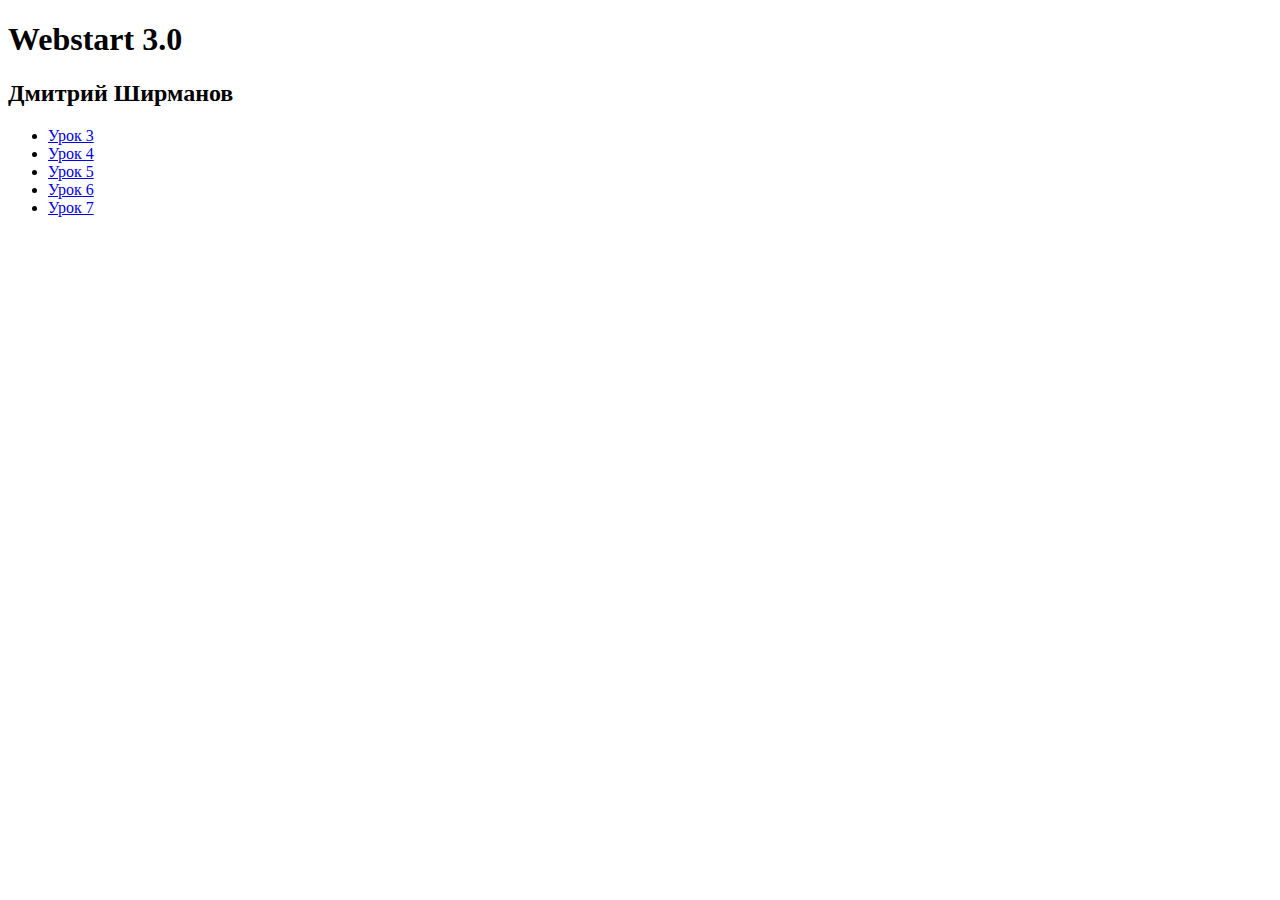
==== index.html @ ac6bb141 "Исправил еще раз  ссылку на 7 урок на главной" ====
<!DOCTYPE html>
<html lang="ru">
<head>
  <meta charset="UTF-8">
  <meta name="viewport" content="width=device-width, initial-scale=1.0">
  <meta http-equiv="X-UA-Compatible" content="ie=edge">
  <title>Webstart 3.0</title>
</head>
<body>
  <h1>Webstart 3.0</h1>
  <h2>Дмитрий Ширманов</h2>
  <ul>
    <li>
      <a href="./lesson_3/src/index.html">Урок 3</a>
    </li>
    <li>
      <a href="./lesson_4/index.html">Урок 4</a>
    </li>
    <li>
      <a href="./lesson_5/index.html">Урок 5</a>
    </li>
    <li>
      <a href="./lesson_6/index.html">Урок 6</a>
    </li>
    <li>
        <a href="./lesson_7/index.html">Урок 7</a>
    </li>    
  </ul>
</body>
</html>
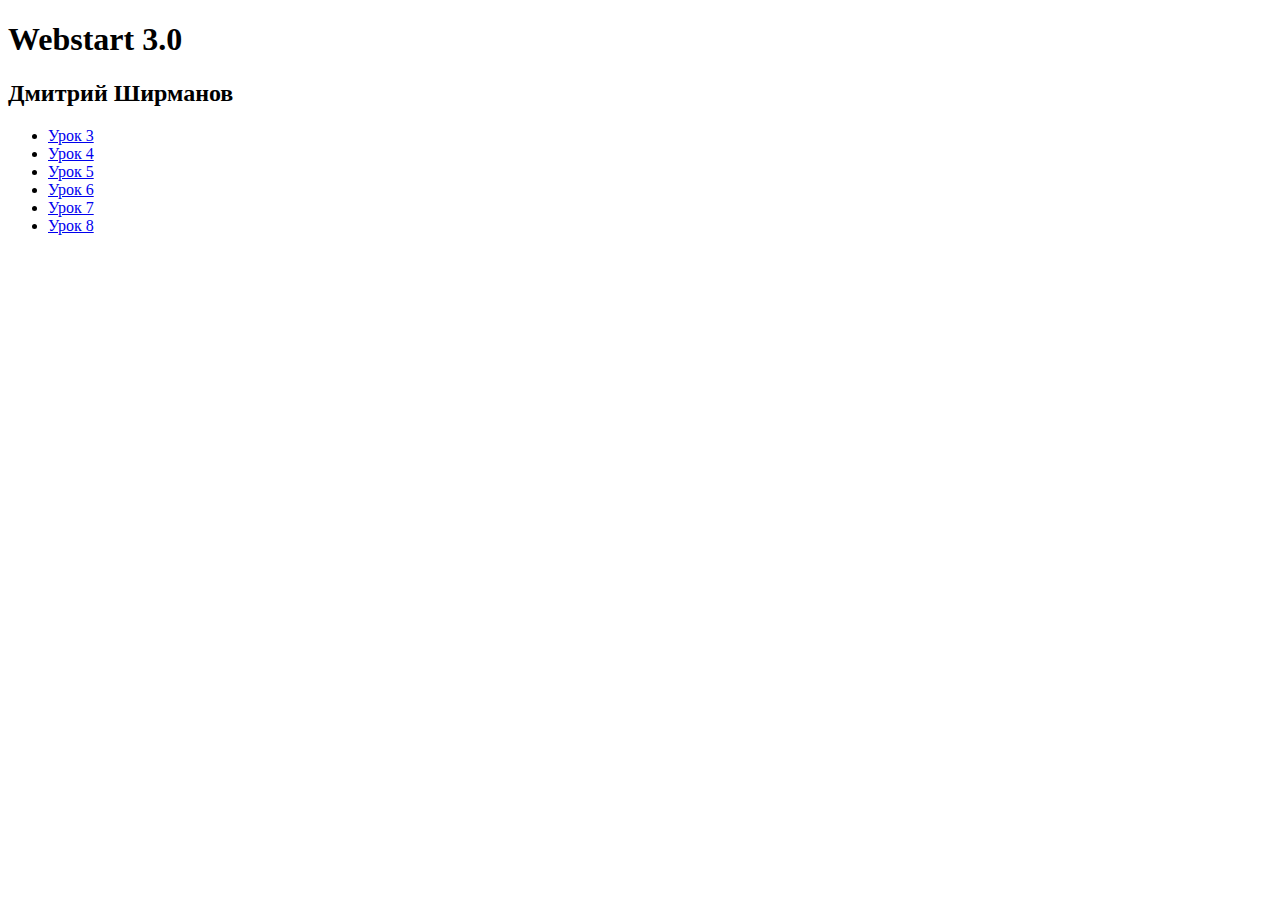
==== commit 156f98fb: "Добавил ссылку на 8 урок на главной" ====
--- a/index.html
+++ b/index.html
@@ -24,7 +24,10 @@
     </li>
     <li>
         <a href="./lesson_7/index.html">Урок 7</a>
-    </li>    
+    </li> 
+    <li>
+        <a href="./lesson_8/index.html">Урок 8</a>
+    </li>      
   </ul>
 </body>
 </html>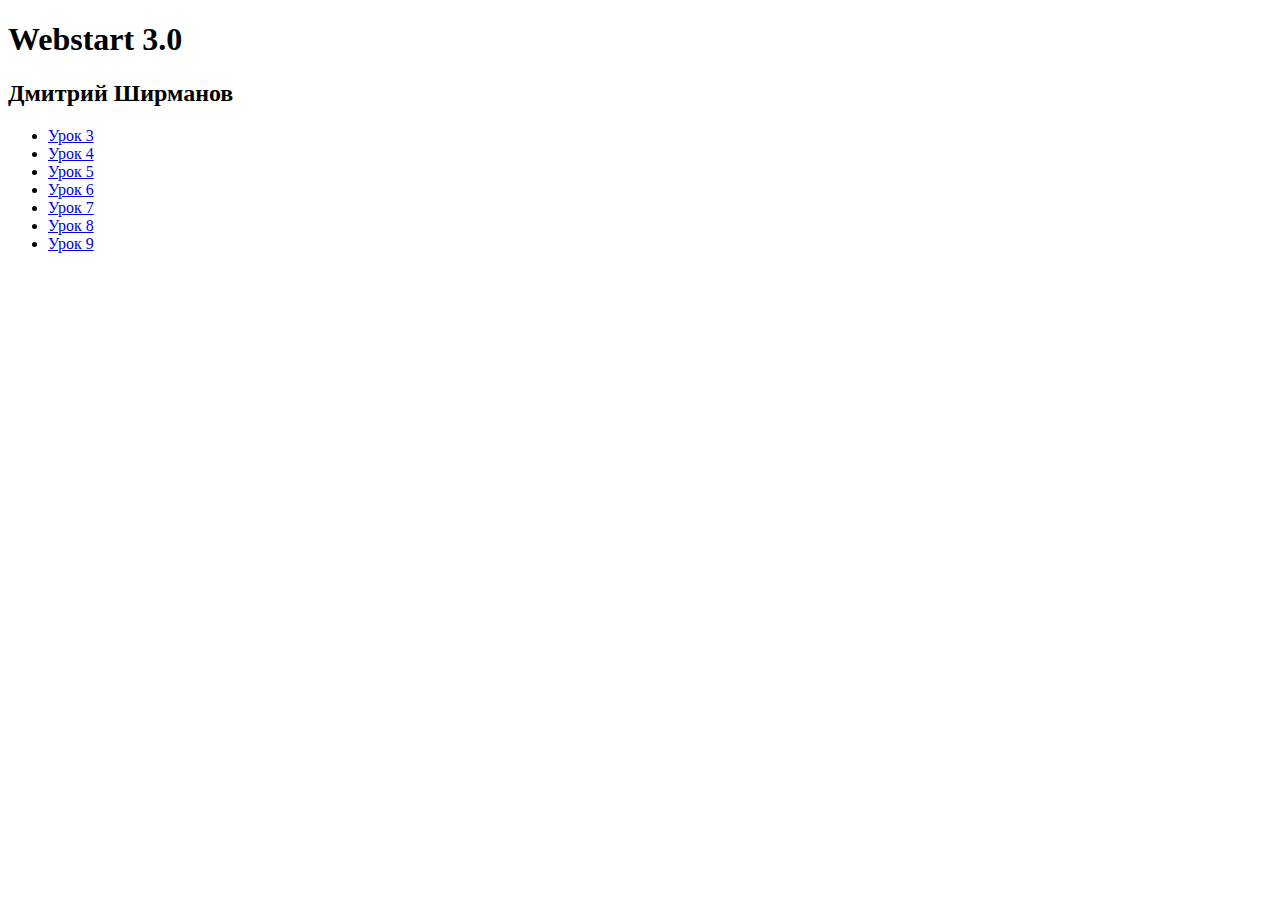
==== commit a7f93854: "Добавил ссылку на 9 урок на главной" ====
--- a/index.html
+++ b/index.html
@@ -27,7 +27,10 @@
     </li> 
     <li>
         <a href="./lesson_8/index.html">Урок 8</a>
-    </li>      
+    </li>
+    <li>
+        <a href="./lesson_8/index.html">Урок 9</a>
+    </li>         
   </ul>
 </body>
 </html>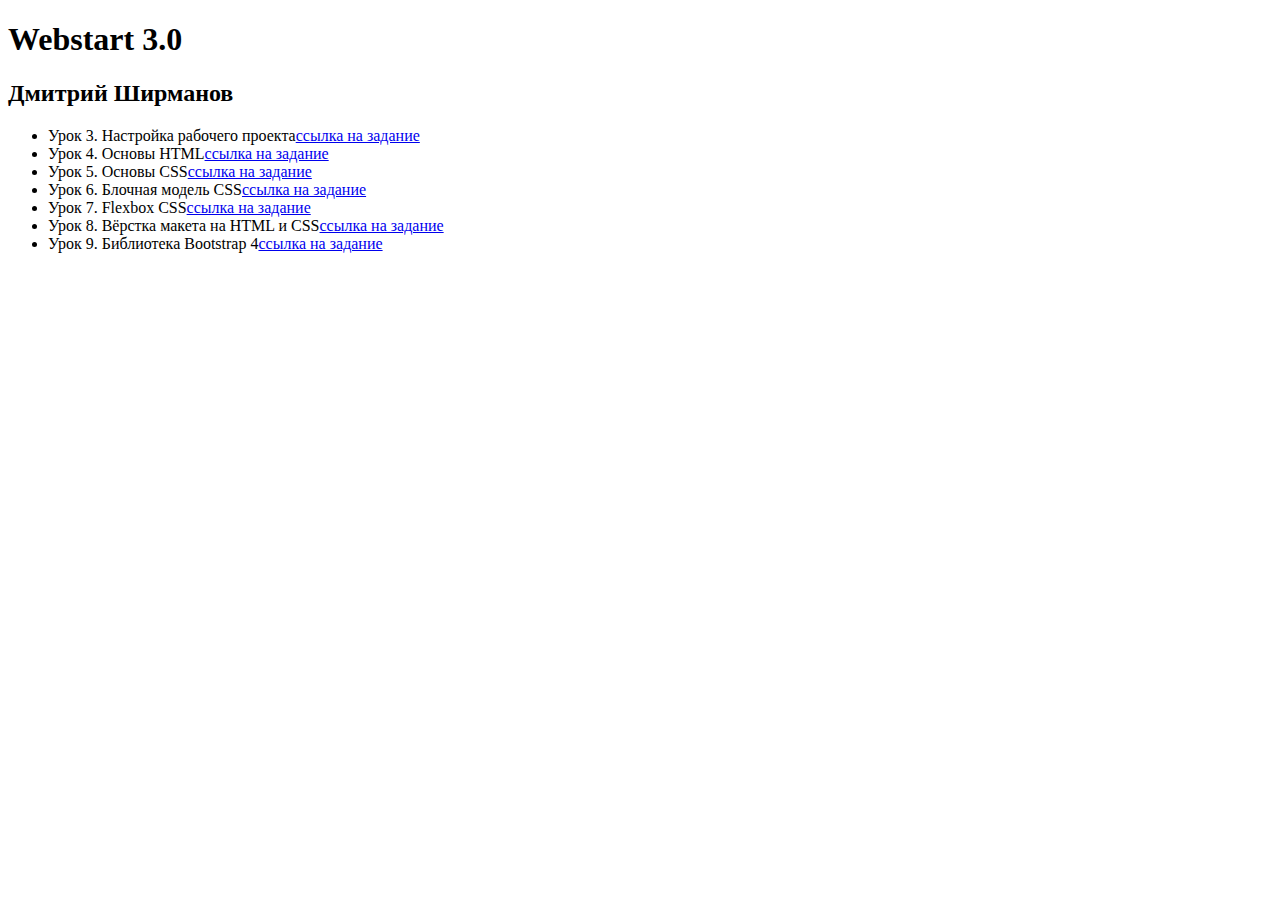
==== commit 1fd5db5c: "Исправил ссылки на главной" ====
--- a/index.html
+++ b/index.html
@@ -11,25 +11,25 @@
   <h2>Дмитрий Ширманов</h2>
   <ul>
     <li>
-      <a href="./lesson_3/src/index.html">Урок 3</a>
+      Урок 3. Настройка рабочего проекта<a href="./lesson_3/src/index.html">ссылка на задание</a>
     </li>
     <li>
-      <a href="./lesson_4/index.html">Урок 4</a>
+      Урок 4. Основы HTML<a href="./lesson_4/index.html">ссылка на задание</a>
     </li>
     <li>
-      <a href="./lesson_5/index.html">Урок 5</a>
+      Урок 5. Основы CSS<a href="./lesson_5/index.html">ссылка на задание</a>
     </li>
     <li>
-      <a href="./lesson_6/index.html">Урок 6</a>
+      Урок 6. Блочная модель CSS<a href="./lesson_6/index.html">ссылка на задание</a>
     </li>
     <li>
-        <a href="./lesson_7/index.html">Урок 7</a>
+        Урок 7. Flexbox CSS<a href="./lesson_7/index.html">ссылка на задание</a>
     </li> 
     <li>
-        <a href="./lesson_8/index.html">Урок 8</a>
+        Урок 8. Вёрстка макета на HTML и CSS<a href="./lesson_8/index.html">ссылка на задание</a>
     </li>
     <li>
-        <a href="./lesson_8/index.html">Урок 9</a>
+        Урок 9. Библиотека Bootstrap 4<a href="./lesson_9/index.html">ссылка на задание</a>
     </li>         
   </ul>
 </body>
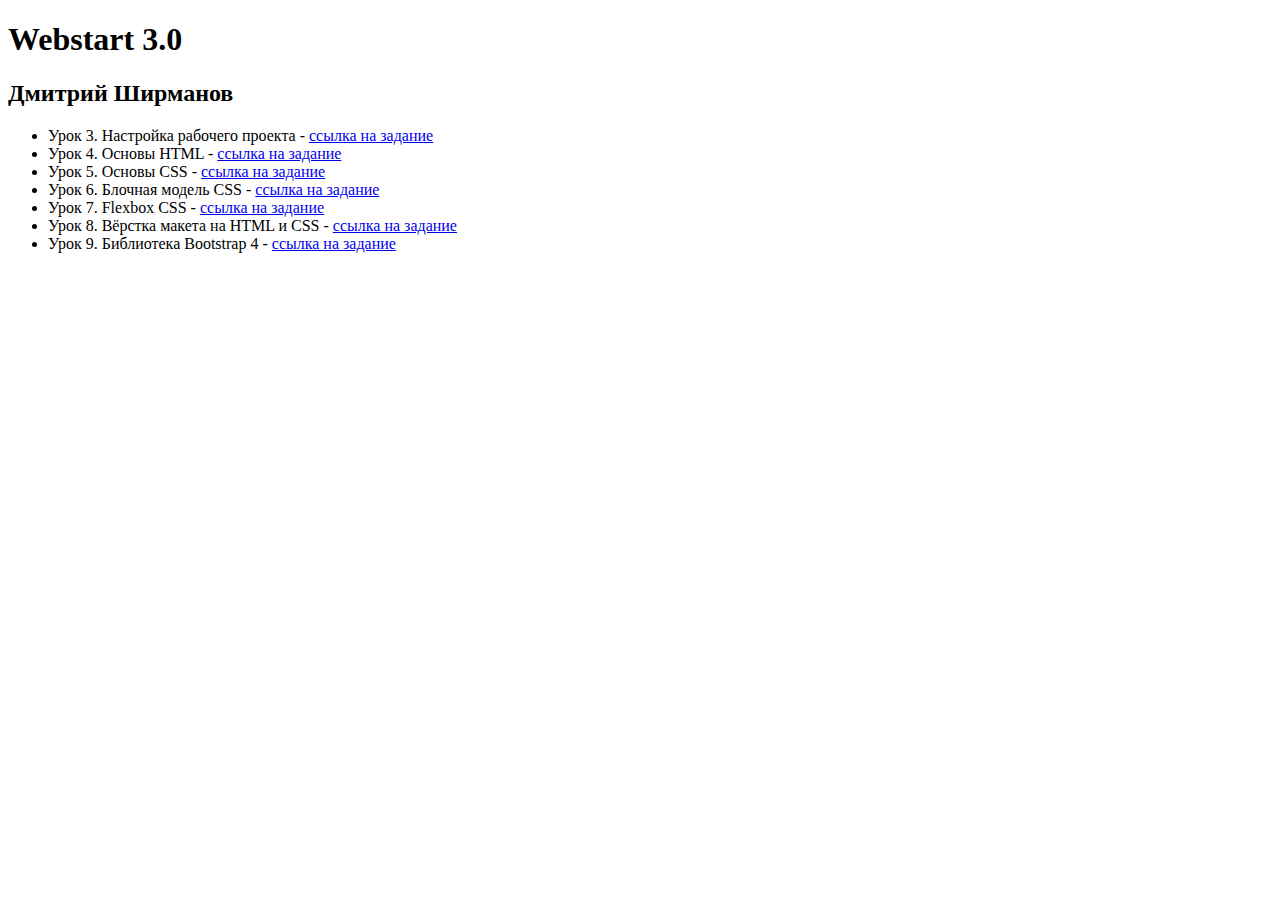
==== commit 8015f34c: "Исправил ссылки на главной" ====
--- a/index.html
+++ b/index.html
@@ -11,25 +11,25 @@
   <h2>Дмитрий Ширманов</h2>
   <ul>
     <li>
-      Урок 3. Настройка рабочего проекта<a href="./lesson_3/src/index.html">ссылка на задание</a>
+      Урок 3. Настройка рабочего проекта - <a href="./lesson_3/src/index.html">ссылка на задание</a>
     </li>
     <li>
-      Урок 4. Основы HTML<a href="./lesson_4/index.html">ссылка на задание</a>
+      Урок 4. Основы HTML - <a href="./lesson_4/index.html">ссылка на задание</a>
     </li>
     <li>
-      Урок 5. Основы CSS<a href="./lesson_5/index.html">ссылка на задание</a>
+      Урок 5. Основы CSS - <a href="./lesson_5/index.html">ссылка на задание</a>
     </li>
     <li>
-      Урок 6. Блочная модель CSS<a href="./lesson_6/index.html">ссылка на задание</a>
+      Урок 6. Блочная модель CSS - <a href="./lesson_6/index.html">ссылка на задание</a>
     </li>
     <li>
-        Урок 7. Flexbox CSS<a href="./lesson_7/index.html">ссылка на задание</a>
+        Урок 7. Flexbox CSS - <a href="./lesson_7/index.html">ссылка на задание</a>
     </li> 
     <li>
-        Урок 8. Вёрстка макета на HTML и CSS<a href="./lesson_8/index.html">ссылка на задание</a>
+        Урок 8. Вёрстка макета на HTML и CSS - <a href="./lesson_8/index.html">ссылка на задание</a>
     </li>
     <li>
-        Урок 9. Библиотека Bootstrap 4<a href="./lesson_9/index.html">ссылка на задание</a>
+        Урок 9. Библиотека Bootstrap 4 - <a href="./lesson_9/index.html">ссылка на задание</a>
     </li>         
   </ul>
 </body>
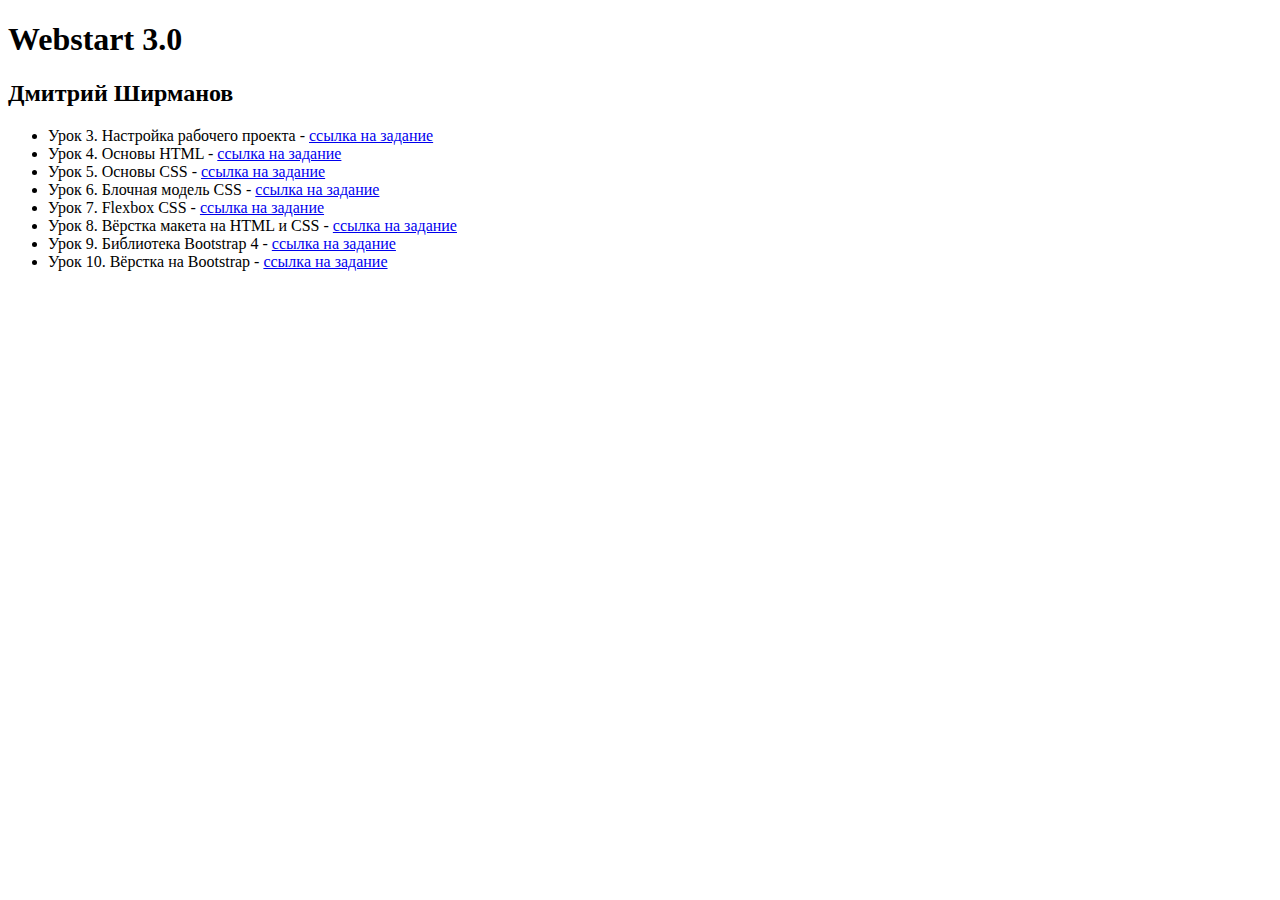
==== commit 2ec56347: "Добавил ссылку на 10 урок на главной" ====
--- a/index.html
+++ b/index.html
@@ -30,7 +30,10 @@
     </li>
     <li>
         Урок 9. Библиотека Bootstrap 4 - <a href="./lesson_9/index.html">ссылка на задание</a>
-    </li>         
+    </li>
+    <li>
+        Урок 10. Вёрстка на Bootstrap - <a href="./lesson_10/index.html">ссылка на задание</a>
+    </li>            
   </ul>
 </body>
 </html>